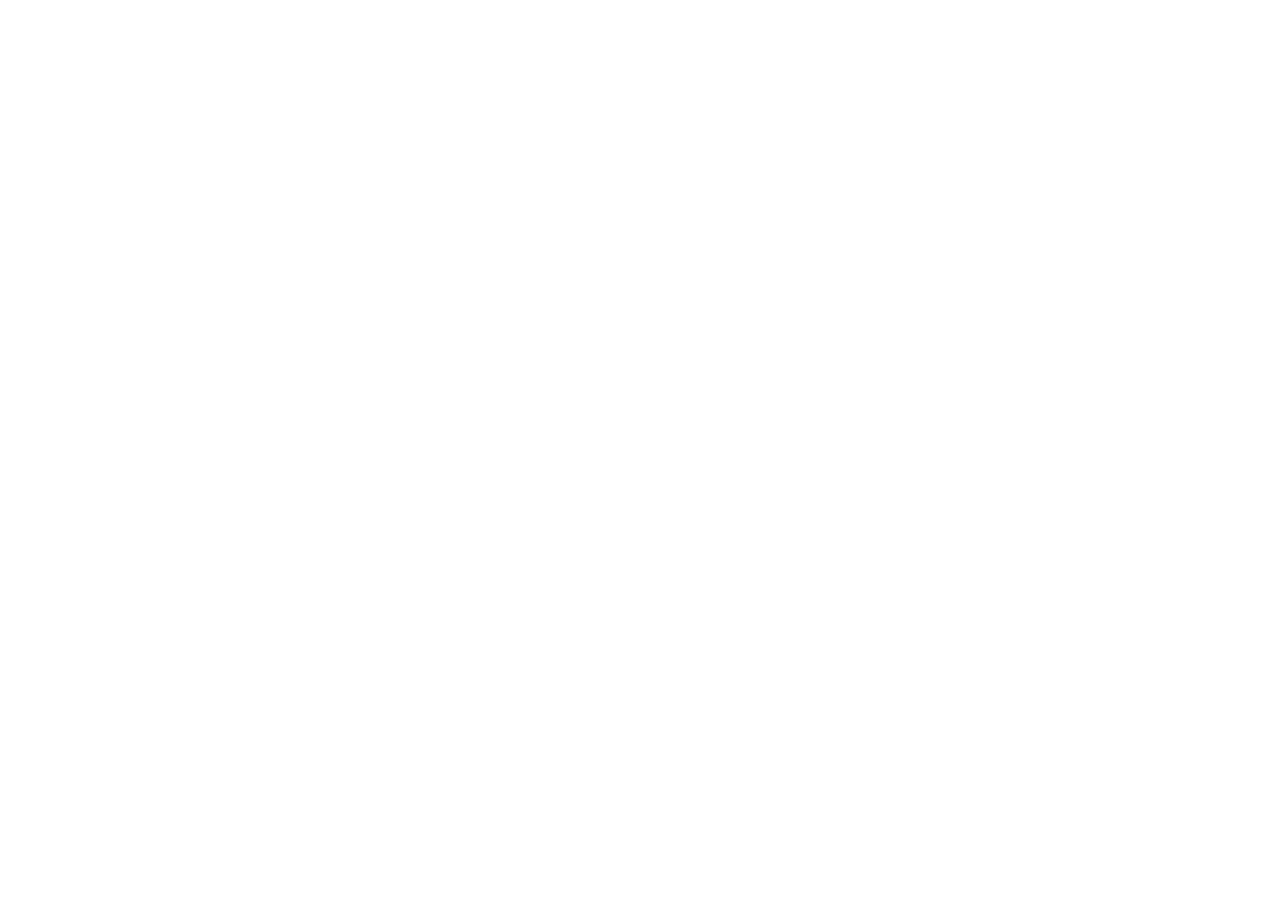
==== progress-bar.html @ b061b82b "add title to progress-bar.html" ====
<!DOCTYPE html>
<html lang="en">
<head>
    <meta charset="UTF-8">
    <title>Progress Bar</title>
</head>
<body>
    <Title>
        Progress Bar
    </Title>
    <div>
        <bar>

        </bar>
    </div>
</body>
</html>
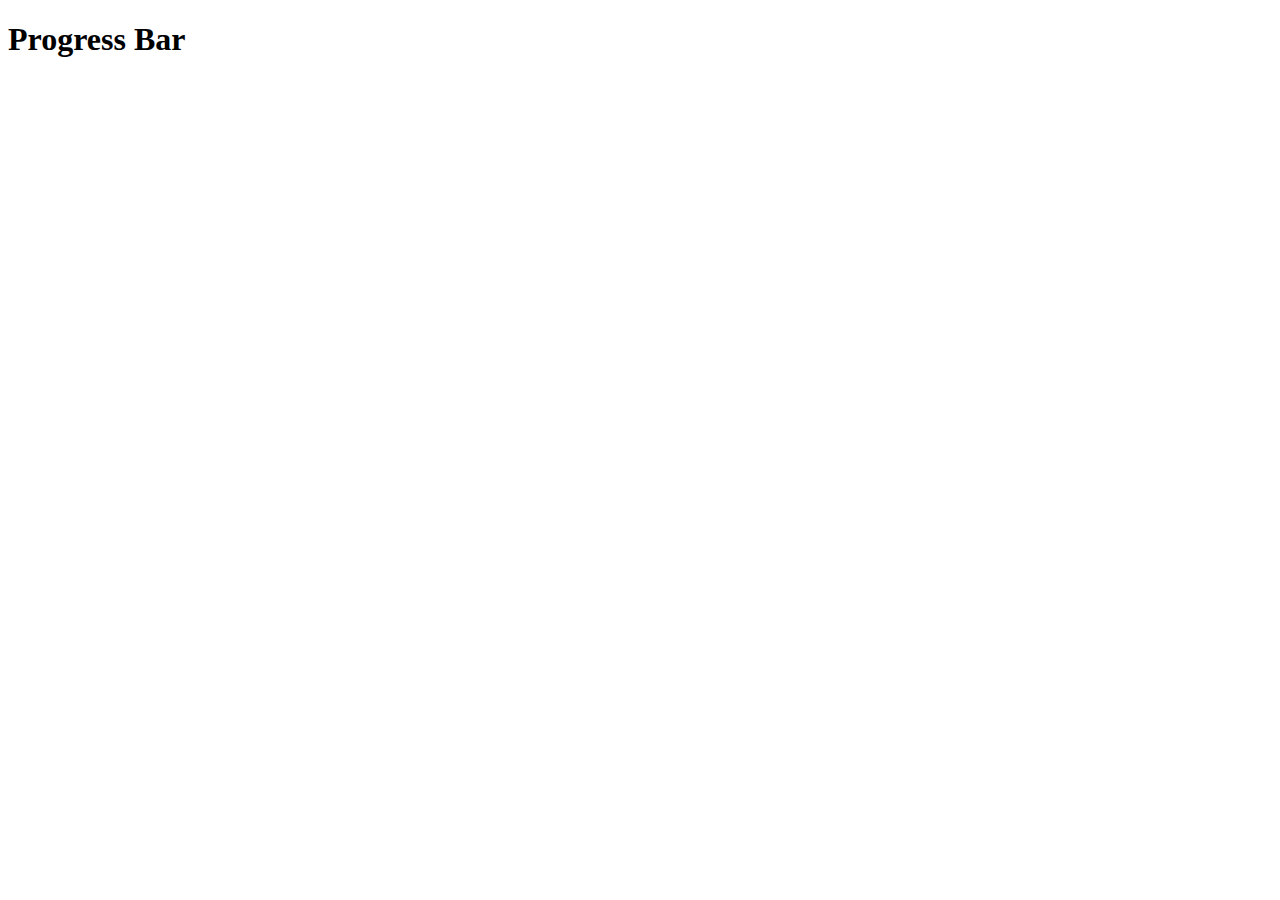
==== commit 368d6b6a: "add title to progress-bar.html" ====
--- a/progress-bar.html
+++ b/progress-bar.html
@@ -5,9 +5,9 @@
     <title>Progress Bar</title>
 </head>
 <body>
-    <Title>
+    <h1>
         Progress Bar
-    </Title>
+    </h1>
     <div>
         <bar>
 
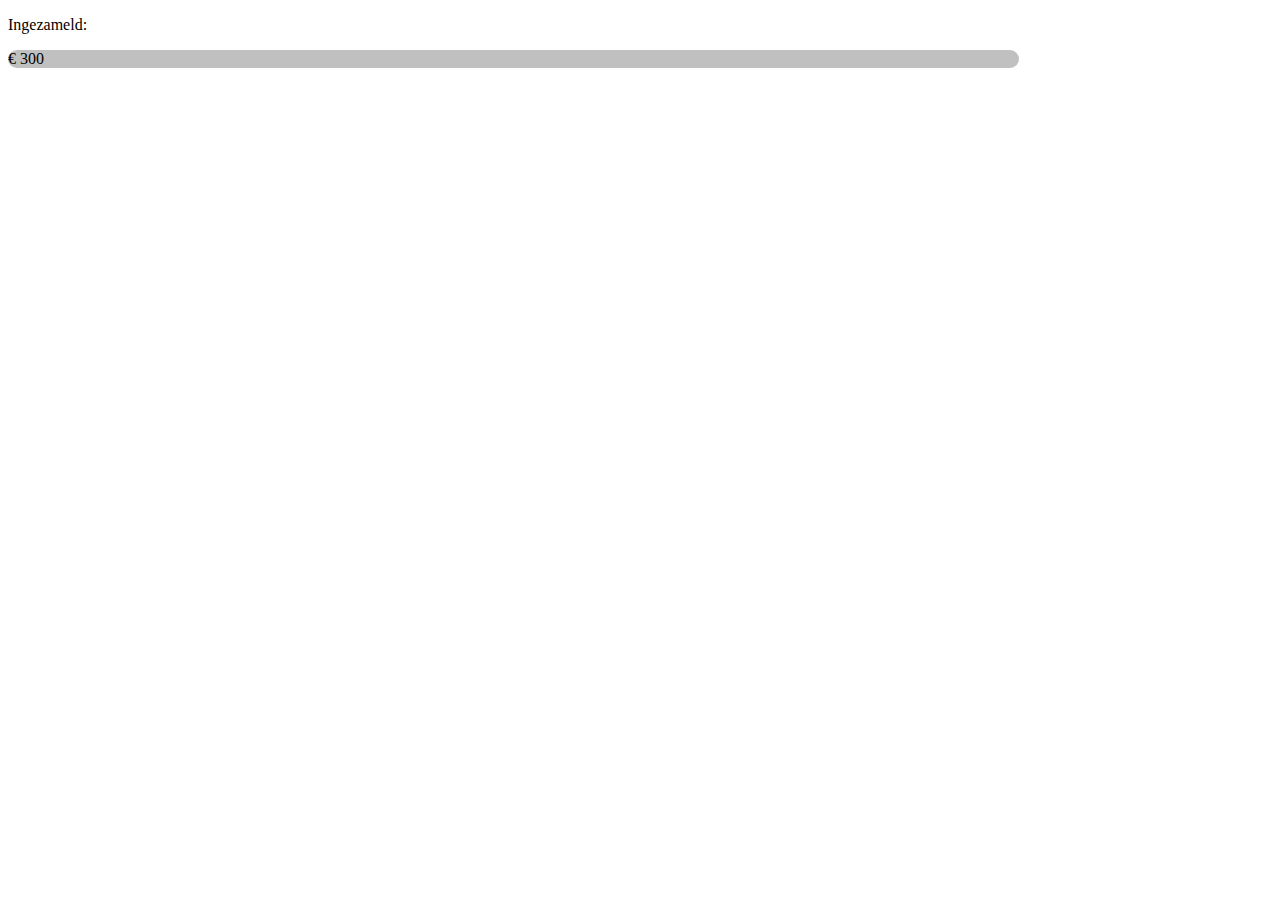
==== commit 1243bc84: "Revert "try code progress-bar.html"" ====
--- a/progress-bar.html
+++ b/progress-bar.html
@@ -1,17 +1,7 @@
 <!DOCTYPE html>
-<html lang="en">
-<head>
-    <meta charset="UTF-8">
-    <title>Progress Bar</title>
-</head>
-<body>
-    <h1>
-        Progress Bar
-    </h1>
-    <div>
-        <bar>
-
-        </bar>
+<html>
+    <p>Ingezameld:</p>
+    <div style="background-color: rgb(192, 192, 192); width: 80%; border-radius: 15px;">
+        <div class="background-color: rgb(116, 194, 92); color: white; padding: 1%; text-align: right; font-size: 20px; border-radius: 15px; width: 5%;">€ 300</div>
     </div>
-</body>
 </html>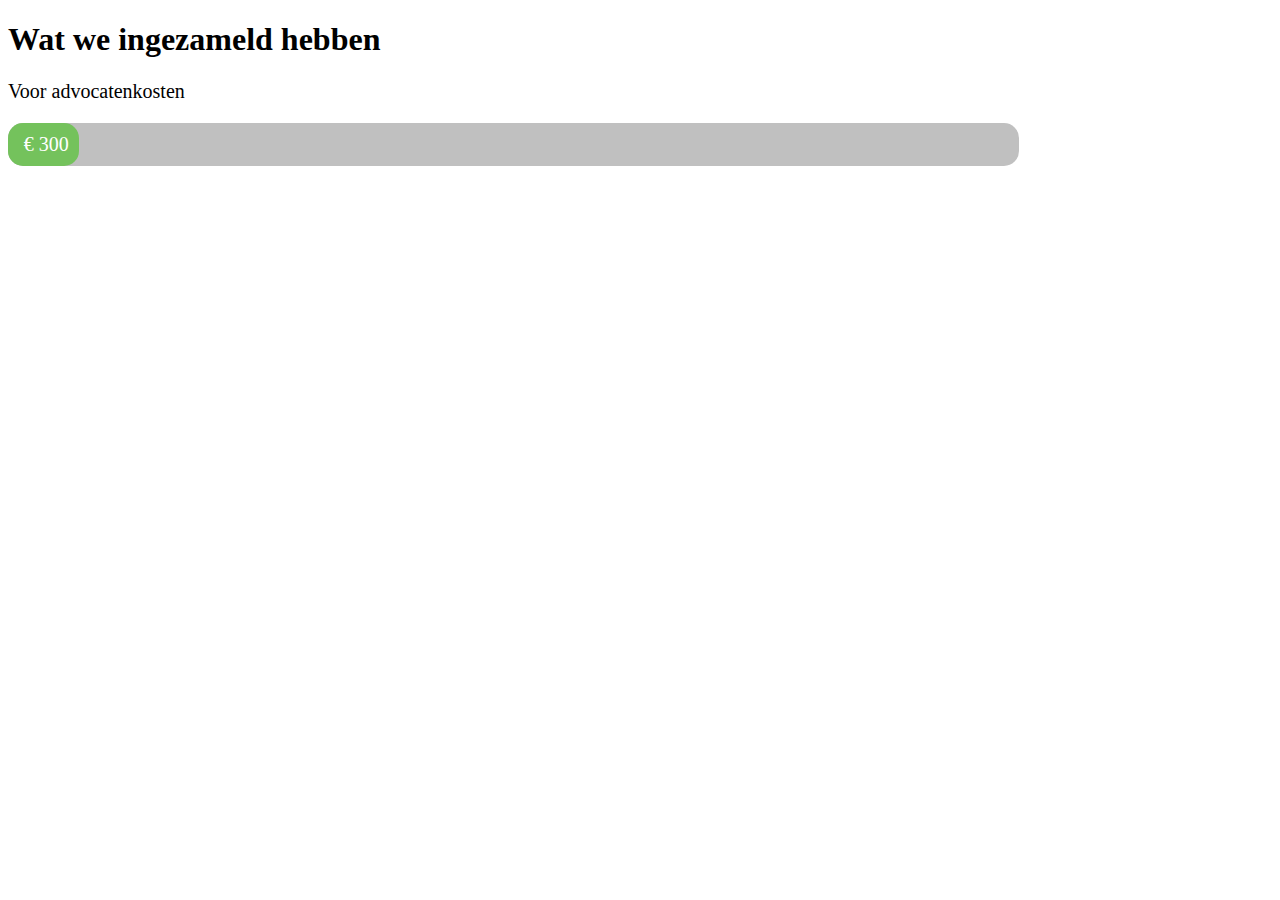
==== commit 9ee8834f: "try commit new progress-bar.html" ====
--- a/progress-bar.html
+++ b/progress-bar.html
@@ -1,7 +1,36 @@
 <!DOCTYPE html>
-<html>
-    <p>Ingezameld:</p>
-    <div style="background-color: rgb(192, 192, 192); width: 80%; border-radius: 15px;">
-        <div class="background-color: rgb(116, 194, 92); color: white; padding: 1%; text-align: right; font-size: 20px; border-radius: 15px; width: 5%;">€ 300</div>
+<html> 
+<head> 
+    <style> 
+        p { 
+            font-size: 20px; 
+        } 
+      
+        .container { 
+            background-color: rgb(192, 192, 192); 
+            width: 80%; 
+                border-radius: 15px; 
+        } 
+      
+        .collected {
+            background-color: rgb(116, 194, 92); 
+            color: white; 
+            padding: 1%; 
+            text-align: right; 
+            font-size: 20px; 
+                border-radius: 15px; 
+        } 
+      
+        .advocaten {
+            width: 5%;
+        }
+    </style> 
+</head> 
+<body> 
+    <h1>Wat we ingezameld hebben</h1>
+    <p>Voor advocatenkosten</p>
+    <div class="container"> 
+        <div class="collected advocaten">€ 300</div>
     </div>
-</html>+</body> 
+</html> 
